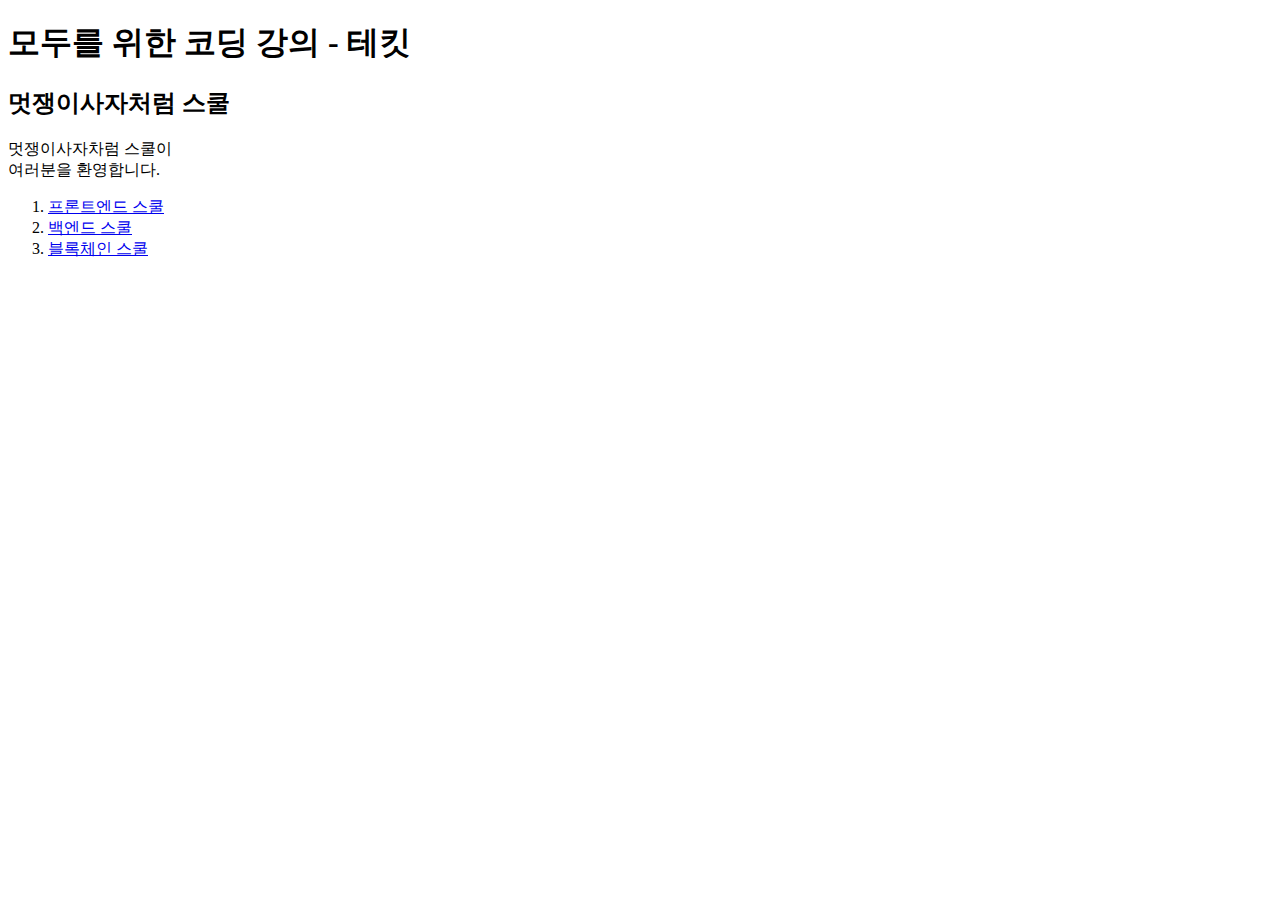
==== index.html @ 0858b6a0 "og이미지경로수정" ====
<!DOCTYPE html>
<html lang="ko">

<head>
    <meta charset="UTF-8">
    <meta name="viewport" content="width=device-width, initial-scale=1.0">
    <title>멋쟁이사자차럼:)</title>

    <meta property="og:title" content="멋쟁이사자처럼">
    <meta property="og:description" content="멋사와 함께 즐거운 코딩!">
    <meta property="og:image" content="./7-3image.jpg">

</head>

<body>
    <!-- 표제 -->
    <h1>모두를 위한 코딩 강의 - 테킷</h1>

    <div>
        <h2>멋쟁이사자처럼 스쿨</h2>
        <p>멋쟁이사자차럼 스쿨이<br>여러분을 환영합니다.</p>
        <!-- <p>임금님 귀는 당나귀 귀!</p> -->
        <ol>
            <li><a href="https://techit.education/school/kdt-frontend-7th">
                    프론트엔드 스쿨</a>
            </li>
            <li><a href="https://techit.education/school/kdt-backend-5th" target="_blank">
                    백엔드 스쿨</a>
            </li>
            <li><a href="#">
                    블록체인 스쿨</a>
            </li>
        </ol>
    </div>

</body>

</html>
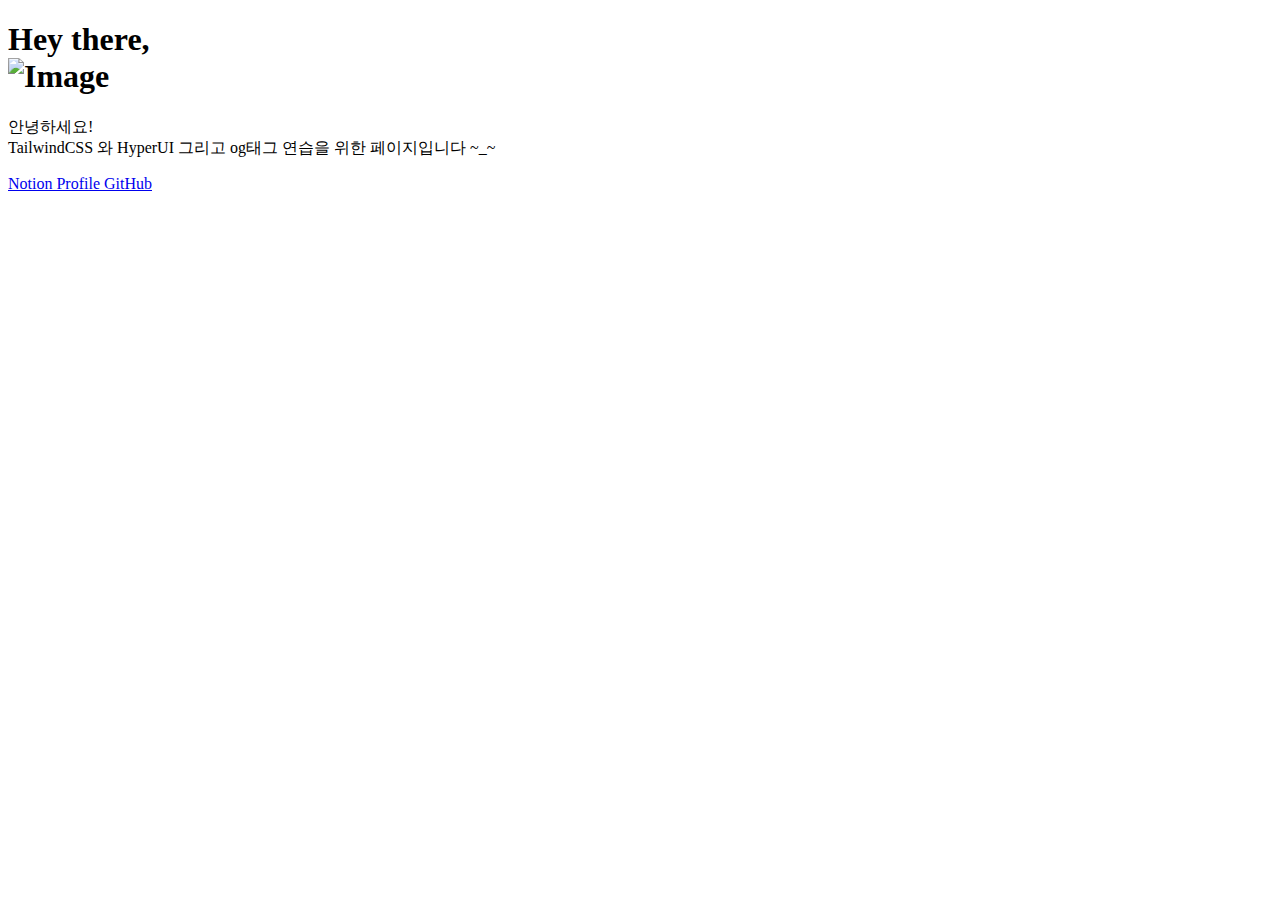
==== commit 4ae51534: "change repo io page" ====
--- a/index.html
+++ b/index.html
@@ -1,38 +1,54 @@
- <!DOCTYPE html>
+<!DOCTYPE html>
 <html lang="ko">
 
 <head>
     <meta charset="UTF-8">
     <meta name="viewport" content="width=device-width, initial-scale=1.0">
-    <title>멋쟁이사자차럼:)</title>
+    <title>TailwindCSS Pratice</title>
 
-    <meta property="og:title" content="멋쟁이사자처럼">
-    <meta property="og:description" content="멋사와 함께 즐거운 코딩!">
-    <meta property="og:image" content="./7-3image.jpg">
+    <script src="https://cdn.tailwindcss.com"></script>
+    <link rel="stylesheet" href="https://use.fontawesome.com/releases/v5.15.4/css/all.css"
+        integrity="sha384-DyZ88mC6Up2uqS4h/KRgHuoeGwBcD4Ng9SiP4dIRy0EXTlnuz47vAwmeGwVChigm" crossorigin="anonymous" />
 
+    <meta proterty=”og:title” content="TailwinCSS Practice">
+    <meta proterty=”og:description” content="”테킷 프론트엔드 온보딩 트랙 - CSS 라이브러리 TailwindCSS 이용하기">
+    <meta proterty=”og:image”
+        content=”https://live-production.wcms.abc-cdn.net.au/2e2ba996e5e489697f6c9a2da48ac4db?impolicy=wcms_crop_resize&cropH=648&cropW=1151&xPos=0&yPos=0&width=862&height=485”>
 </head>
 
 <body>
-    <!-- 표제 -->
-    <h1>모두를 위한 코딩 강의 - 테킷</h1>
+    <section class="bg-gray-900 text-white w-screen">
+        <div class="mx-auto max-w-screen-xl px-4 py-32 lg:flex lg:h-screen lg:items-center">
+            <div class="mx-auto max-w-3xl text-center">
+                <h1
+                    class="bg-gradient-to-r from-green-300 via-blue-500 to-purple-600 bg-clip-text text-3xl font-semibold text-transparent sm:text-3xl">
+                    Hey there,
 
-    <div>
-        <h2>멋쟁이사자처럼 스쿨</h2>
-        <p>멋쟁이사자차럼 스쿨이<br>여러분을 환영합니다.</p>
-        <!-- <p>임금님 귀는 당나귀 귀!</p> -->
-        <ol>
-            <li><a href="https://techit.education/school/kdt-frontend-7th">
-                    프론트엔드 스쿨</a>
-            </li>
-            <li><a href="https://techit.education/school/kdt-backend-5th" target="_blank">
-                    백엔드 스쿨</a>
-            </li>
-            <li><a href="#">
-                    블록체인 스쿨</a>
-            </li>
-        </ol>
-    </div>
+                    <div class="overflow-hidden mx-64 my-8 ">
+                        <img class="w-64 h-64 rounded-full object-cover "
+                            src="https://live-production.wcms.abc-cdn.net.au/2e2ba996e5e489697f6c9a2da48ac4db?impolicy=wcms_crop_resize&cropH=648&cropW=1151&xPos=0&yPos=0&width=862&height=485"
+                            alt="Image">
+                    </div>
+                </h1>
 
+                <p class="mx-auto mt-4 max-w-xl sm:text-xl/relaxed font-medium">
+                    안녕하세요! <br> TailwindCSS 와 HyperUI 그리고 og태그 연습을 위한 페이지입니다 ~_~
+                </p>
+
+                <div class="mt-8 flex flex-wrap justify-center gap-4">
+                    <a class="block w-full rounded border border-blue-600 bg-blue-600 px-12 py-3 text-sm font-medium text-white hover:bg-transparent hover:text-white focus:outline-none focus:ring active:text-opacity-75 sm:w-auto"
+                        href="https://moored-pilot-de6.notion.site/7897b177208e447bbecece6b80e17246?pvs=4">
+                        <i class="fas fa-portrait"></i> Notion Profile
+                    </a>
+
+                    <a class="block w-full rounded border border-blue-600 px-12 py-3 text-sm font-medium text-white hover:bg-blue-600 focus:outline-none focus:ring active:bg-blue-500 sm:w-auto"
+                        href="https://github.com/3eonah">
+                        <i class="fab fa-github"></i> GitHub
+                    </a>
+                </div>
+            </div>
+        </div>
+    </section>
 </body>
 
 </html>